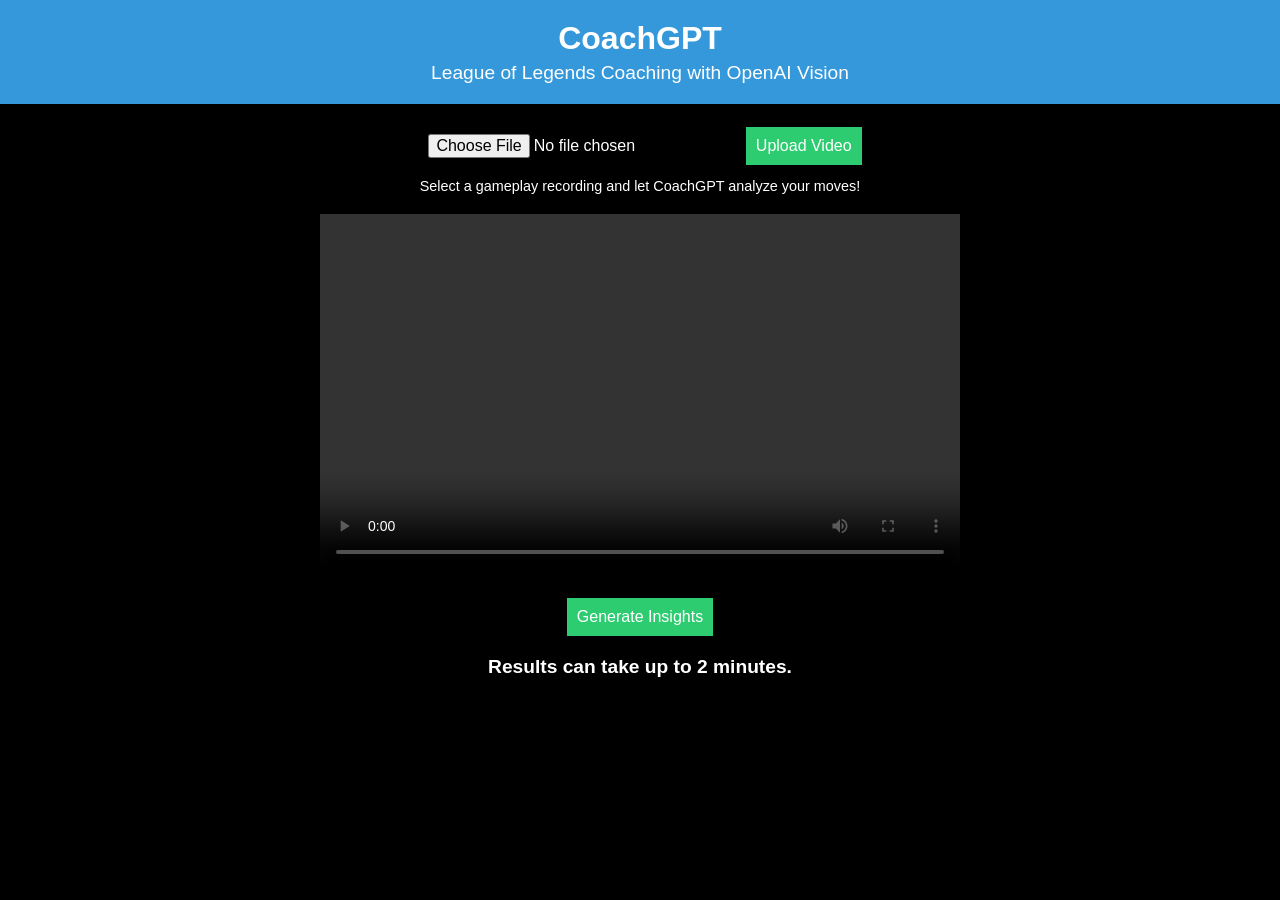
==== index.html @ ccc185ad "Update and rename newindex.html to index.html" ====
<!DOCTYPE html>
<html lang="en">
<head>
    <meta charset="UTF-8">
    <meta name="viewport" content="width=device-width, initial-scale=1.0">
    <title>CoachGPT - Elevate Your Gameplay</title>
    <link rel="stylesheet" href="styles.css">
</head>
<body>

    <header>
        <h1>CoachGPT</h1>
        <p>League of Legends Coaching with OpenAI Vision</p>
    </header>

    <section class="upload-section">
        <input type="file" id="videoInput" accept="video/*">
        <button onclick="uploadVideo()">Upload Video</button>
        <p class="upload-instructions">Select a gameplay recording and let CoachGPT analyze your moves!</p>
    </section>

    <section class="video-display-section">
        <video id="displayVideo" width="640" height="360" controls>
            Your browser does not support the video tag.
        </video>
    </section>

    <section class="action-section">
        <button onclick="generatePayload()">Generate Insights</button>
        <div id="advice"></div>
        <h2 id="timeTaken"> Results can take up to 2 minutes. </h2>
    </section>

    <script>
        var callsSent = 0;
        function uploadVideo() {
            var input = document.getElementById('videoInput');
            var video = document.getElementById('displayVideo');

            var file = input.files[0];

            if (file) {
                var objectURL = URL.createObjectURL(file);
                video.src = objectURL;
            } else {
                alert('Please select a valid video file.');
            }
        }
        function displayResult(e){
            let resp = JSON.parse(e.target.response);
            let displayText = resp.msg.replaceAll("\n", "<br>");//.replace(/(\d\.\s)\*\*(.*?)\*\*\:/g, "<h1>$1$2</h1>");
            document.getElementById("advice").innerHTML = displayText; 
            document.getElementById("timeTaken").innerHTML = "Time taken: " + resp.time_taken + " seconds";
        }
        function displayError(){
            document.getElementById("timeTaken").innerHTML = "Sorry, something has broken. Please try again.";
        }
        function generatePayload(){
            document.getElementById("timeTaken").innerHTML = "CoachGPT is analyzing your gameplay now. Please wait for up to 2 minutes.";
            let canvas = document.createElement('canvas');
            let video = document.getElementById('displayVideo');
            let duration = video.duration;
            let times = [];
            for(let i = 0; i < duration; i += (duration / 10)){
                times.push(i);
            }
            let payload = []
            let x = 0;
            if(callsSent == 0){
                video.addEventListener('seeked', function(){
                    canvas.width = 1920;
                    canvas.height = 1080;

                    let ctx = canvas.getContext('2d');
                    ctx.drawImage( video, 0, 0, canvas.width, canvas.height );

                    let image = canvas.toDataURL('image/jpeg');
                    payload.push(image);
                    x += 1
                    if(x < times.length){
                        video.currentTime = times[x];
                    }
                    else{
                        //send it
                        let call = new XMLHttpRequest();
                        call.addEventListener("load", displayResult);
                        call.onerror = displayError;
                        call.open("POST", "http://13.57.193.30/");
                        call.setRequestHeader("Content-Type", "Application/json");
                        call.send(JSON.stringify(payload));
                        x = 0; //when someone retries the payload x will be back to 0
                        times = [];
                        callsSent += 1;
                    }
                });
            } //if the button was already clicked once, the eventListener is already set and doesn't need to be set again
            video.currentTime = times[x];
        }
    </script>

</body>
</html>
---- styles.css ----
body {
    font-family: 'Arial', sans-serif;
    margin: 0;
    padding: 0;
    background-color: black;
    color: white;
}

header {
    background-color: #3498db;
    color: #fff;
    text-align: center;
    padding: 20px 0;
}

header h1 {
    margin: 0;
    font-size: 2em;
}

header p {
    margin: 5px 0 0;
    font-size: 1.2em;
}

.upload-section, .video-display-section, .action-section {
    text-align: center;
    margin: 20px;
}

.upload-section input, .upload-section button, .action-section button {
    padding: 10px;
    font-size: 1em;
    cursor: pointer;
}

.upload-section button, .action-section button {
    background-color: #2ecc71;
    color: #fff;
    border: none;
}

.upload-section button:hover, .action-section button:hover {
    background-color: #27ae60;
}

.upload-instructions {
    margin: 10px 0;
    font-size: 0.9em;
}

#advice {
    margin: 20px 0;
}

#timeTaken {
    margin: 10px 0;
    font-size: 1.2em;
}
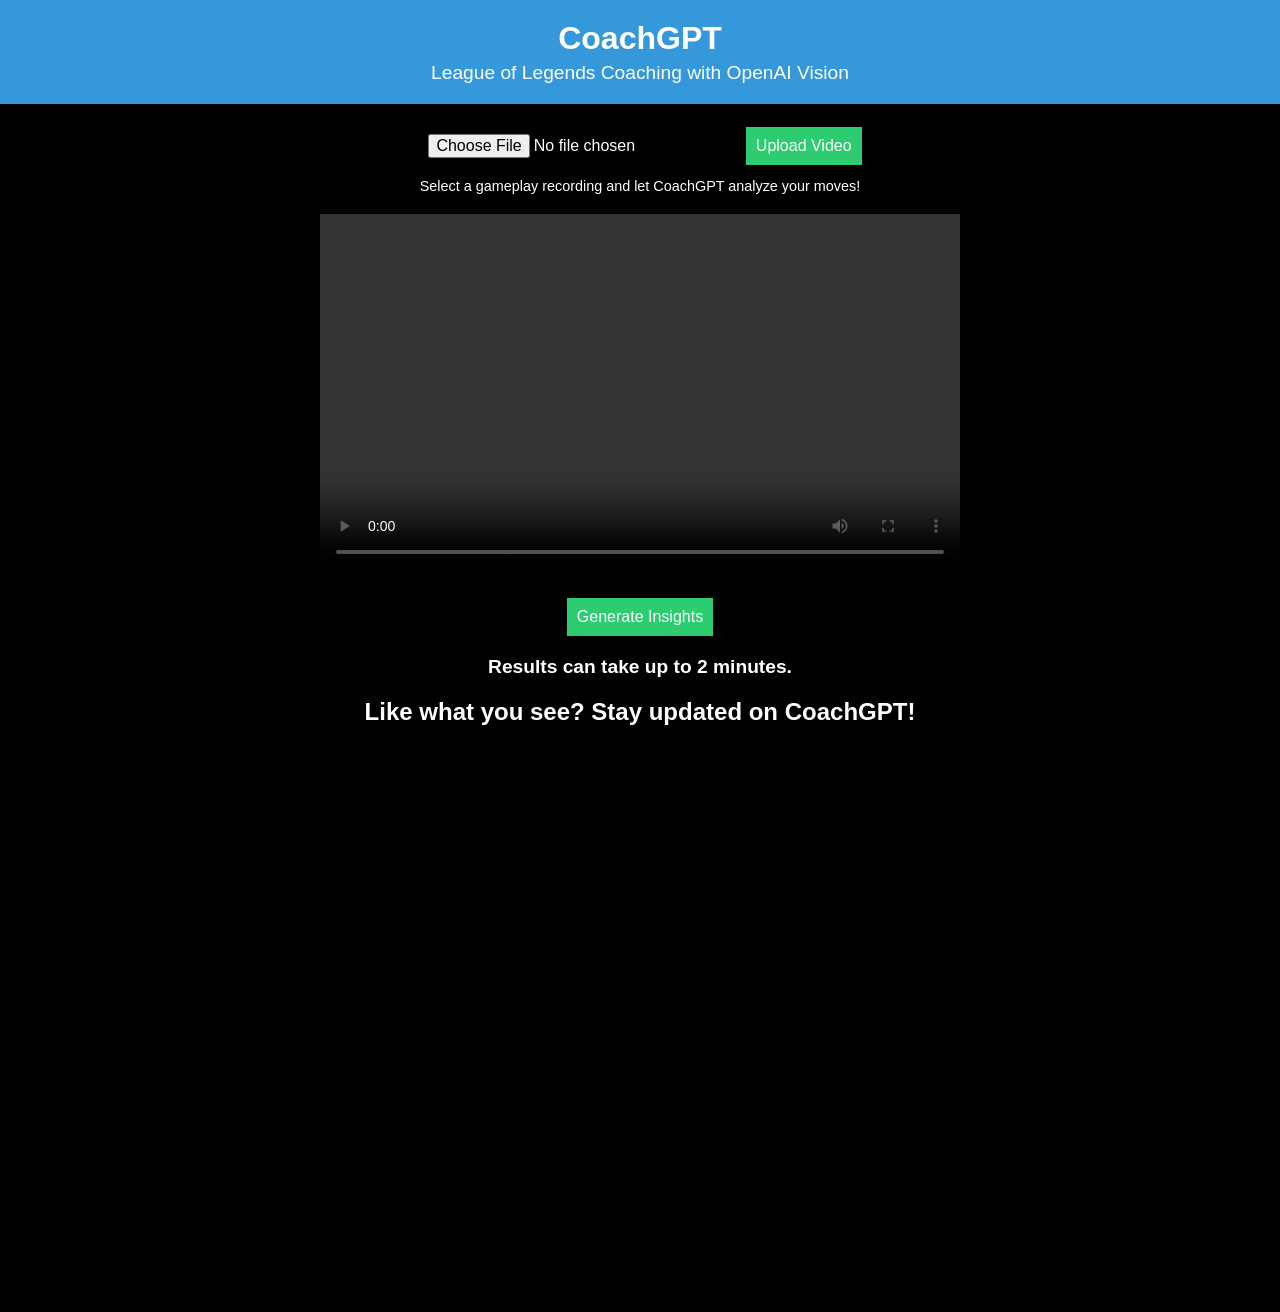
==== commit 925c01ae: "Update index.html" ====
--- a/index.html
+++ b/index.html
@@ -29,6 +29,8 @@
         <button onclick="generatePayload()">Generate Insights</button>
         <div id="advice"></div>
         <h2 id="timeTaken"> Results can take up to 2 minutes. </h2>
+        <h1> Like what you see? Stay updated on CoachGPT!</h1>
+        <iframe src="https://docs.google.com/forms/d/e/1FAIpQLScL2GY_Cdeqkl9IpKebyECeYud_tIEinFH39L4UYOQ7enBkcw/viewform?embedded=true" width="640" height="542" frameborder="0" marginheight="0" marginwidth="0">Loading…</iframe>
     </section>
 
     <script>
@@ -85,8 +87,8 @@
                         let call = new XMLHttpRequest();
                         call.addEventListener("load", displayResult);
                         call.onerror = displayError;
-                        call.open("POST", "http://13.57.193.30/");
-                        call.setRequestHeader("Content-Type", "Application/json");
+                        call.open("POST", "https://script.google.com/macros/s/AKfycbzUID2ZIQ8yqQEwVtQSFttRtNMn5sH53ZJ-DtyEyOnQkDzUXsaexcJojdYjq_xlA4ld/exec");
+                        call.setRequestHeader("Content-Type", "text/plain;charset=utf-8");
                         call.send(JSON.stringify(payload));
                         x = 0; //when someone retries the payload x will be back to 0
                         times = [];
